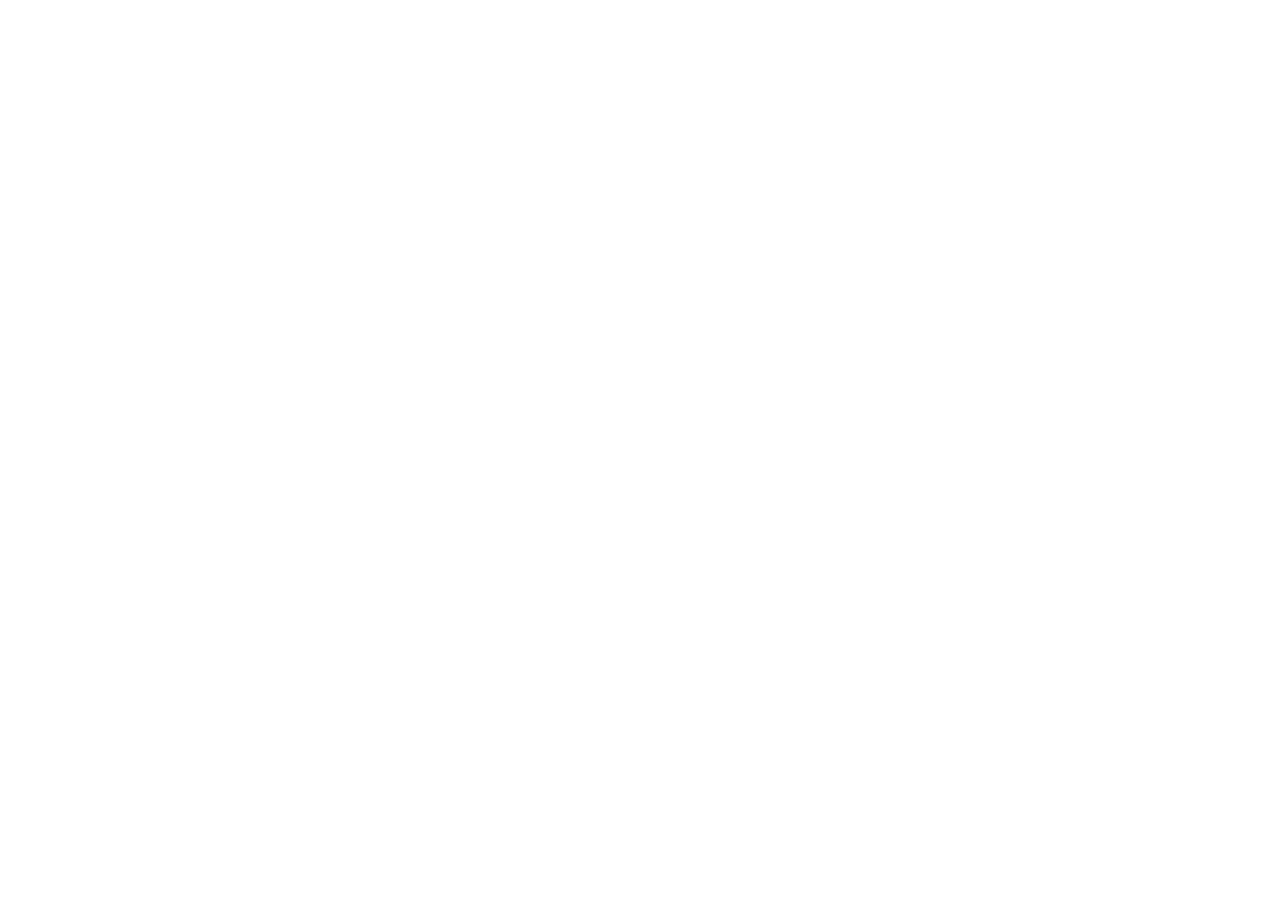
==== index.html @ e3b33f76 "blabla" ====
<!DOCTYPE html>
<html lang="pt">
<head>
    <meta charset="UTF-8">
    <meta name="viewport" content="width=device-width, initial-scale=1.0">
    <title>cacau</title>
</head>
<body>
    
</body>
</html>
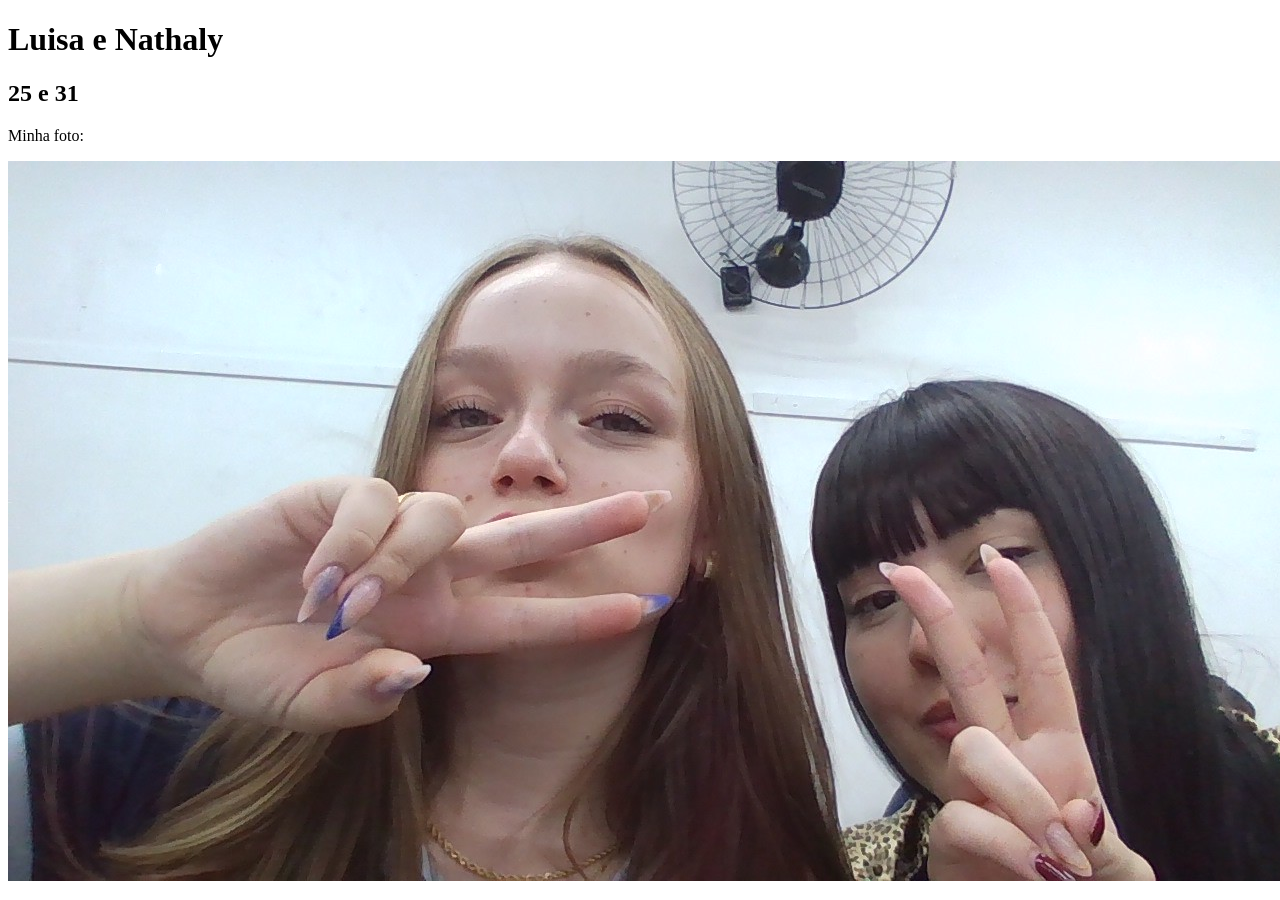
==== commit 8149e5c8: "yhyuh" ====
--- a/index.html
+++ b/index.html
@@ -1,11 +1,14 @@
 <!DOCTYPE html>
-<html lang="pt">
+<html lang="pt-br">
 <head>
     <meta charset="UTF-8">
-    <meta name="viewport" content="width=device-width, initial-scale=1.0">
-    <title>cacau</title>
+    <meta name="viewport" content="width=h, initial-scale=1.0">
+    <title>Document</title>
 </head>
 <body>
-    
+    <h1 class="identificação">Luisa e Nathaly</h1>
+    <h2 class="">25 e 31</h2>
+    <p>Minha foto:</p>
+    <img class="imagens" src="IMG_20260330_115400.jpg" alt="foto das alunas">
 </body>
 </html>
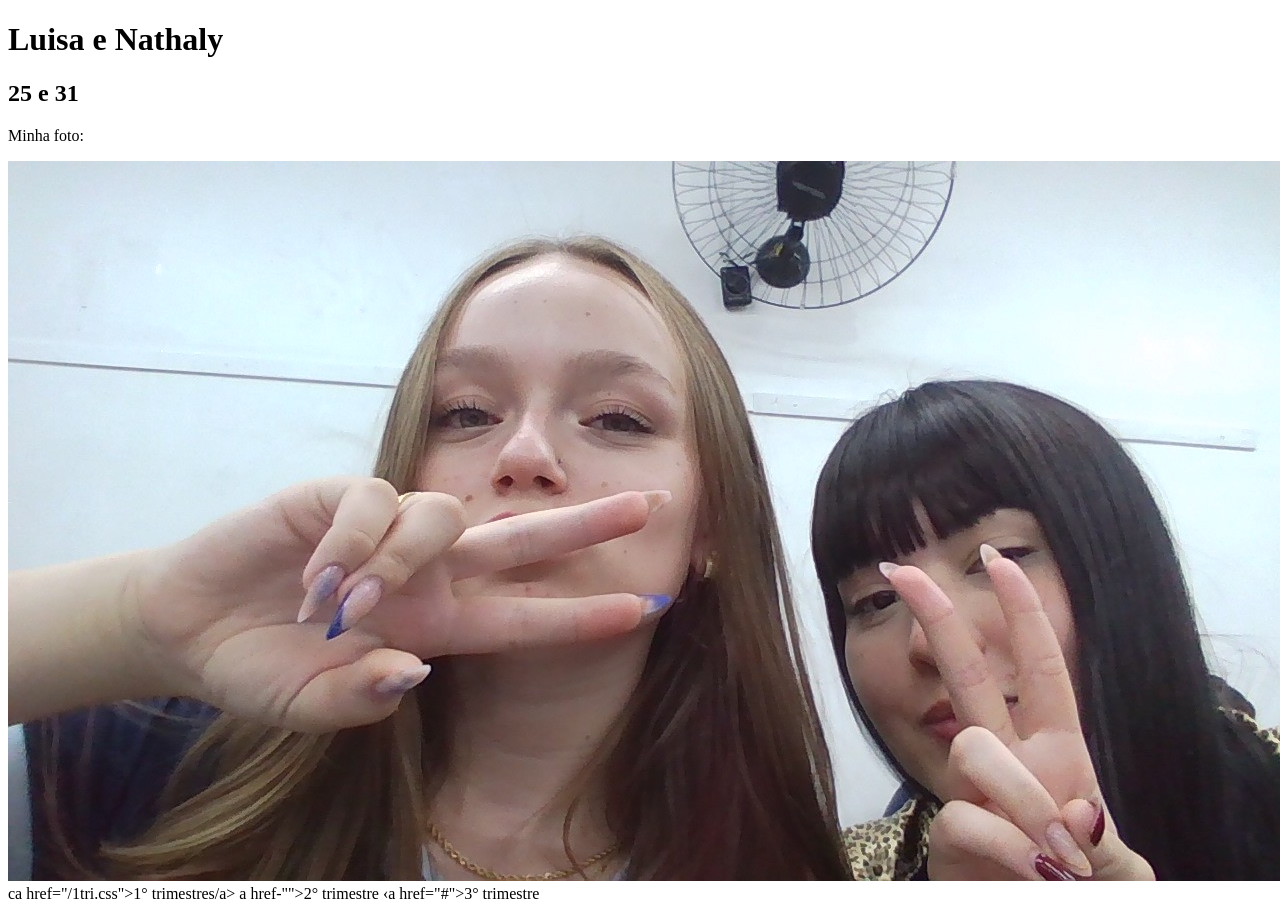
==== commit e0d1dd13: "jhjhj" ====
--- a/index.html
+++ b/index.html
@@ -10,5 +10,8 @@
     <h2 class="">25 e 31</h2>
     <p>Minha foto:</p>
     <img class="imagens" src="IMG_20260330_115400.jpg" alt="foto das alunas">
+
+ca href="/1tri.css">1° trimestres/a>
+a href-"">2° trimestre</a> ‹a href="#">3° trimestre</a>
 </body>
-</html>+</html>
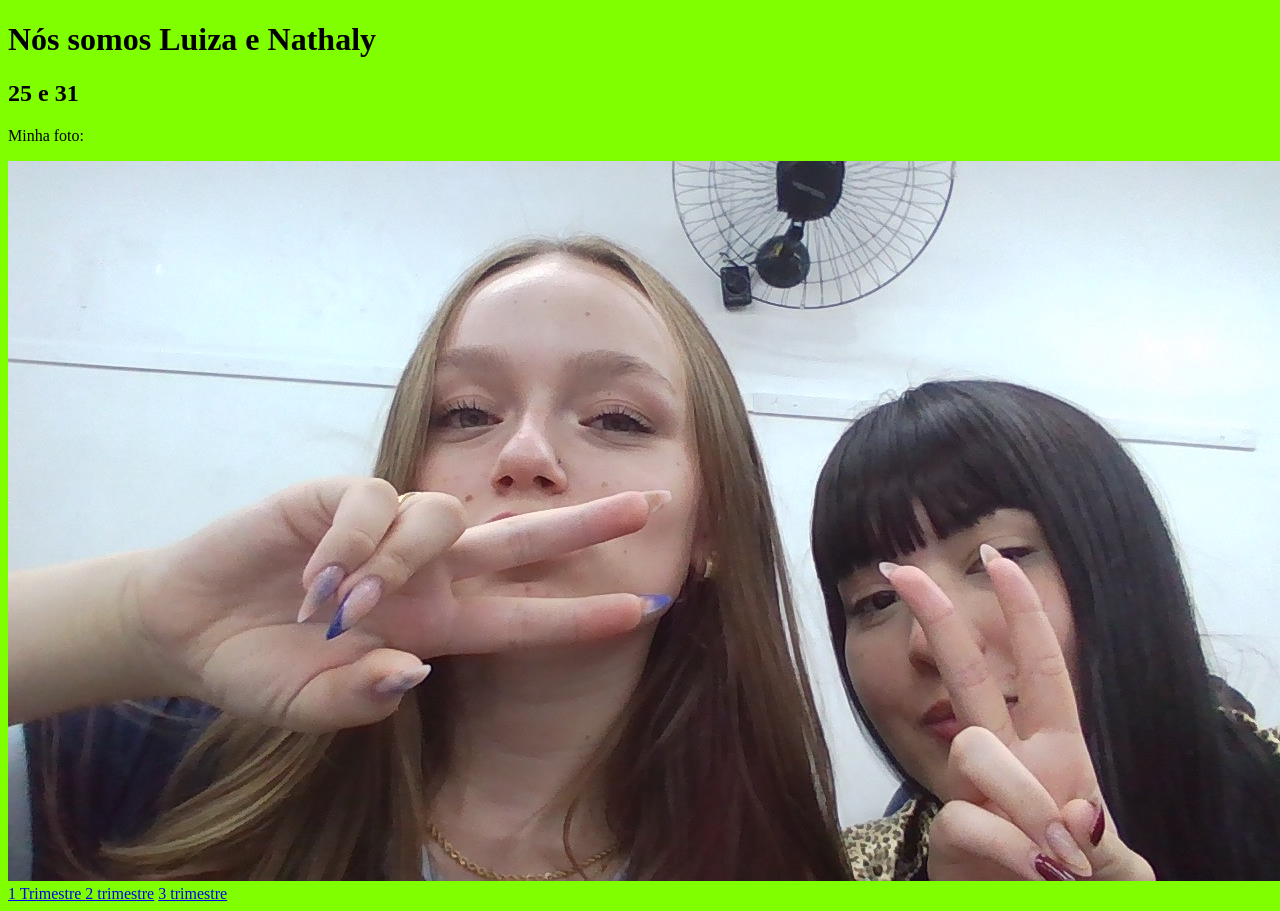
==== commit 9f1b6d5a: "tyhjh" ====
--- a/index.html
+++ b/index.html
@@ -1,17 +1,26 @@
 <!DOCTYPE html>
 <html lang="pt-br">
+
 <head>
     <meta charset="UTF-8">
     <meta name="viewport" content="width=h, initial-scale=1.0">
-    <title>Document</title>
+    <title>3C</title>
+    <link rel="stylesheet" href="style.css">
 </head>
+
 <body>
-    <h1 class="identificação">Luisa e Nathaly</h1>
+    <div class="biografia">
+
+    <h1 class="Luiza e Nathaly"> Nós somos Luiza e Nathaly</h1>
     <h2 class="">25 e 31</h2>
     <p>Minha foto:</p>
     <img class="imagens" src="IMG_20260330_115400.jpg" alt="foto das alunas">
+</div>
+<div>
+<a href="./1Tri.html" >1 Trimestre </a>
+<a href="#" >2 trimestre</a>
+<a href="#">3 trimestre</a>
+</div>
+</body>
 
-ca href="/1tri.css">1° trimestres/a>
-a href-"">2° trimestre</a> ‹a href="#">3° trimestre</a>
-</body>
 </html>
--- a/style.css
+++ b/style.css
@@ -0,0 +1,7 @@
+body {
+    background-color: chartreuse
+    ;}
+
+
+
+    
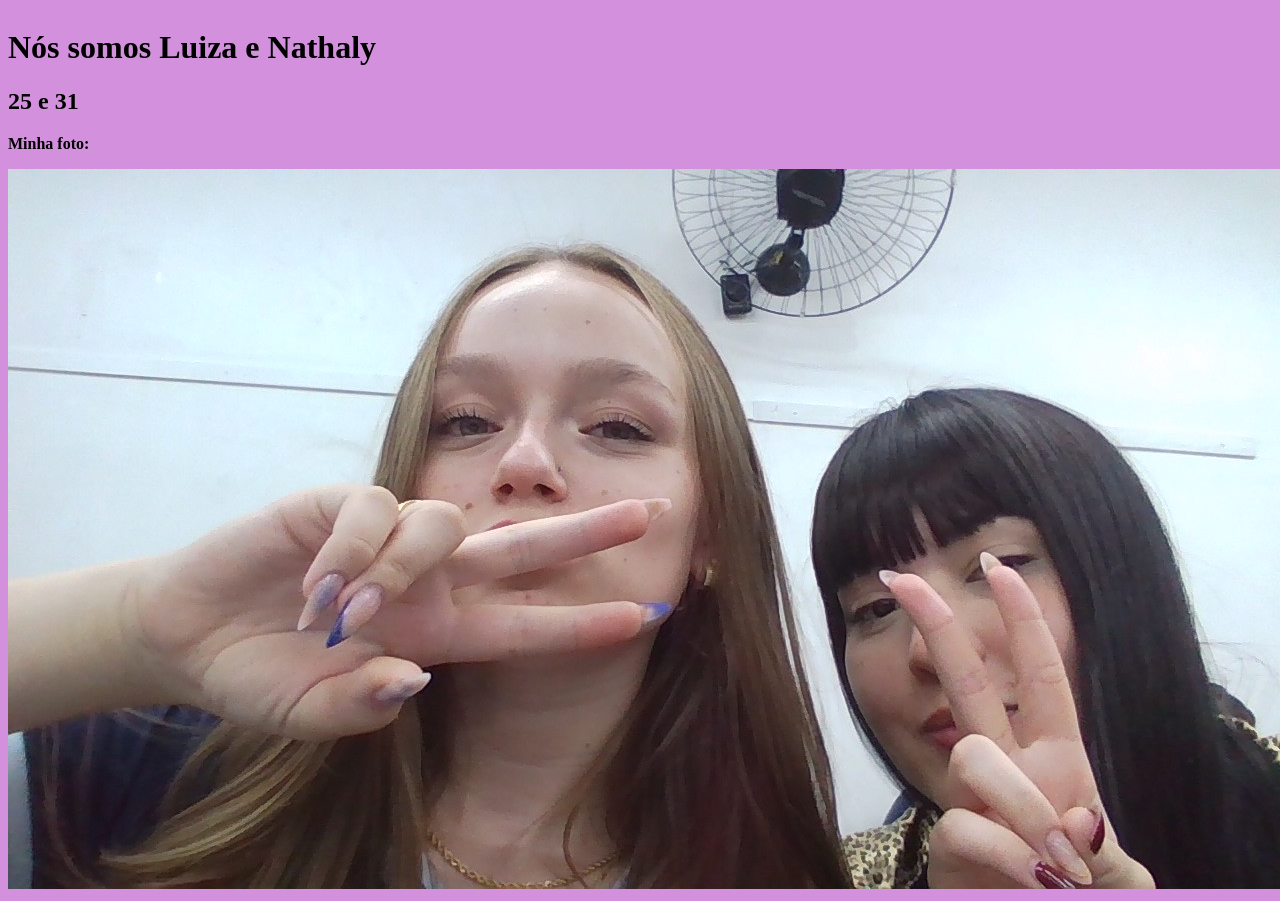
==== commit 928612e4: "hgfd" ====
--- a/index.html
+++ b/index.html
@@ -17,7 +17,7 @@
     <img class="imagens" src="IMG_20260330_115400.jpg" alt="foto das alunas">
 </div>
 <div>
-<a href="./1Tri.html" >1 Trimestre </a>
+<a href="./1tri.html" >1 Trimestre </a>
 <a href="#" >2 trimestre</a>
 <a href="#">3 trimestre</a>
 </div>
--- a/style.css
+++ b/style.css
@@ -1,7 +1,27 @@
 body {
-    background-color: chartreuse
-    ;}
+    background-color: rgb(210, 144, 221)
+}
 
+.galeria{
+    width: 40%;
+}
 
+ body{
+background-color: blue (111,0,255);
+font-weight: bold;
+display: flex;
+align-items: center;
+justify-content; 
+ }
 
-    + .links{
+    display:flex;
+    flex-direction: column;
+
+ }
+ a{
+    margin: 20px;
+    padding: 20px;
+    background-color: blue rgb(35, 0,92);
+    color: blue;
+    border-radius; 20px;
